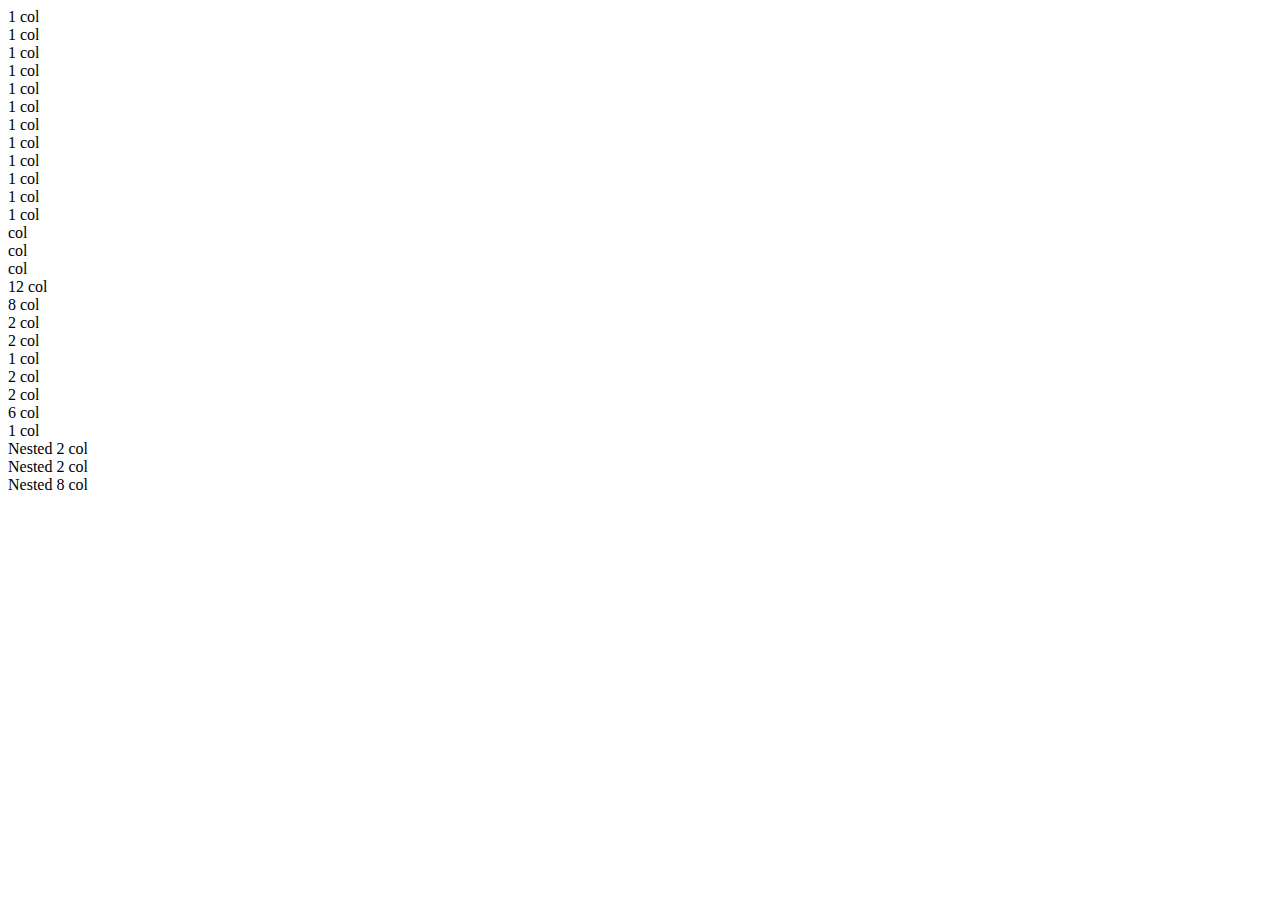
==== index.html @ 2bf16de9 "first commit" ====
<!DOCTYPE html>
<html lang="en">
<head>
    <meta charset="UTF-8">
    <meta http-equiv="X-UA-Compatible" content="IE=edge">
    <meta name="viewport" content="width=device-width, initial-scale=1.0">
    <title>Document</title>
    <link rel="stylesheet" href="12bool.css">
    <link rel="stylesheet" href="style.css">
</head>
<body>
    <div class="container-fluid">
        <div class="row">
            <div class="col-xs-1">1 col</div>
            <div class="col-xs-1">1 col</div>
            <div class="col-xs-1">1 col</div>
            <div class="col-xs-1">1 col</div>
            <div class="col-xs-1">1 col</div>
            <div class="col-xs-1">1 col</div>
            <div class="col-xs-1">1 col</div>
            <div class="col-xs-1">1 col</div>
            <div class="col-xs-1">1 col</div>
            <div class="col-xs-1">1 col</div>
            <div class="col-xs-1">1 col</div>
            <div class="col-xs-1">1 col</div>
        </div>

        <div class="row">
            <div class="col-xs-2"> col</div>
            <div class="col-xs-5"> col</div>
            <div class="col-xs-5"> col</div>
        </div>

        <div class="row">
            <div class="col-xs-12">12 col</div>
        </div>

        <div class="row">
            <div class="col-xs-8">8 col</div>
            <div class="col-xs-2">2 col</div>
            <div class="col-xs-2">2 col</div>
        </div>

        <div class="row">
            <div class="col-xs-1">1 col</div>
            <div class="col-xs-2">2 col</div>
            <div class="col-xs-2">2 col</div>
            <div class="col-xs-6">6 col</div>
            <div class="col-xs-1">1 col</div>
        </div>

        <div class="row">
            <div class="col-xs-6">
                <div class="row">
                    <div class="col-xs-2">Nested 2 col</div>
                    <div class="col-xs-2">Nested 2 col</div>
                    <div class="col-xs-8"> Nested 8 col</div>
                </div>

            </div>
            <div class="col-xs-6">

            </div>
            
        </div>

    </div>
    
</body>
</html>
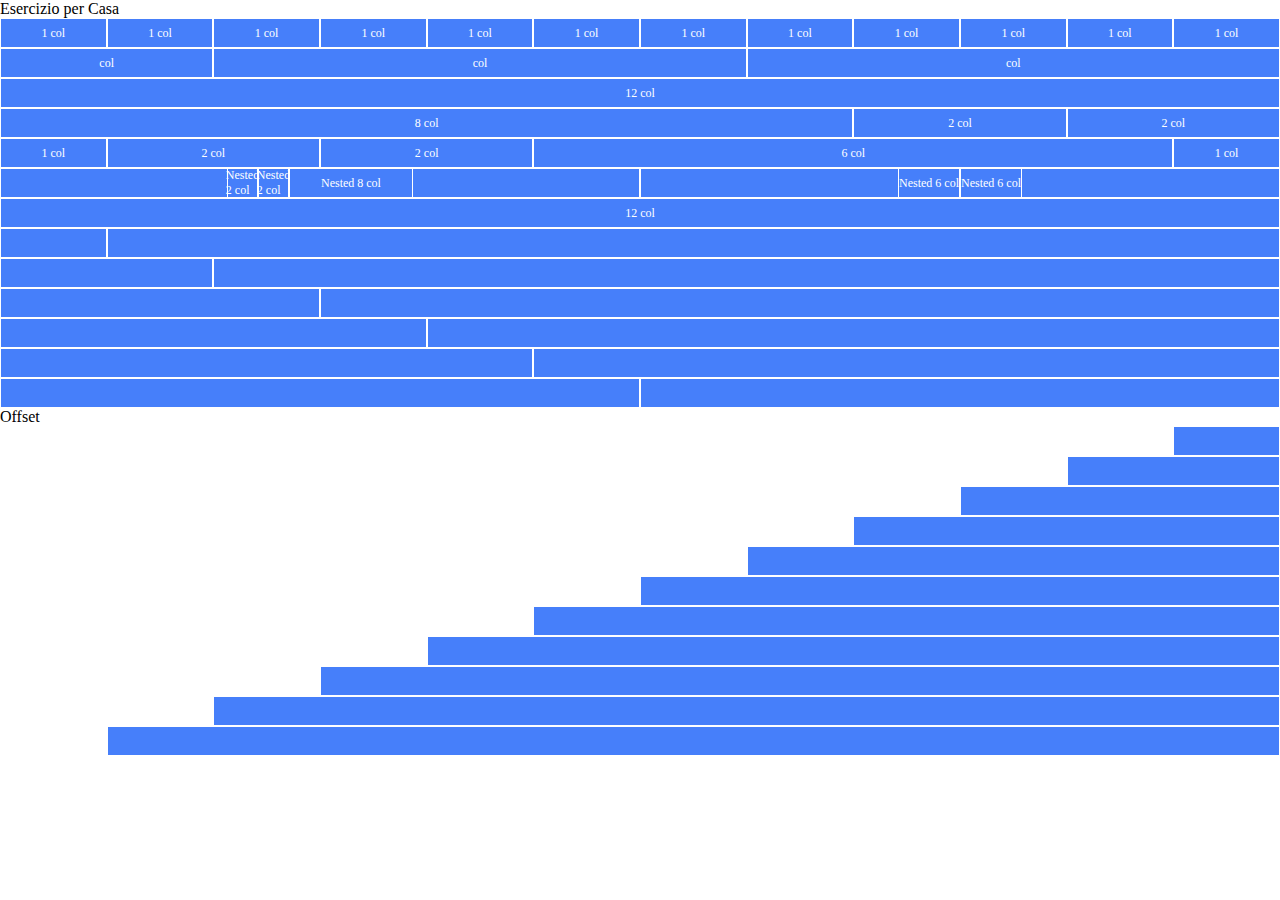
==== commit 14f7889f: "commit-offset" ====
--- a/index.html
+++ b/index.html
@@ -9,59 +9,110 @@
     <link rel="stylesheet" href="style.css">
 </head>
 <body>
+
+    Esercizio per Casa
     <div class="container-fluid">
         <div class="row">
-            <div class="col-xs-1">1 col</div>
-            <div class="col-xs-1">1 col</div>
-            <div class="col-xs-1">1 col</div>
-            <div class="col-xs-1">1 col</div>
-            <div class="col-xs-1">1 col</div>
-            <div class="col-xs-1">1 col</div>
-            <div class="col-xs-1">1 col</div>
-            <div class="col-xs-1">1 col</div>
-            <div class="col-xs-1">1 col</div>
-            <div class="col-xs-1">1 col</div>
-            <div class="col-xs-1">1 col</div>
-            <div class="col-xs-1">1 col</div>
+            <div class="col-xs-1 col-md-1 col-lg-1 ">1 col</div>
+            <div class="col-xs-1 col-md-1 col-lg-1">1 col</div>
+            <div class="col-xs-1 col-md-1 col-lg-1">1 col</div>
+            <div class="col-xs-1 col-md-1 col-lg-1">1 col</div>
+            <div class="col-xs-1 col-md-1 col-lg-1">1 col</div>
+            <div class="col-xs-1 col-md-1 col-lg-1">1 col</div>
+            <div class="col-xs-1 col-md-1 col-lg-1">1 col</div>
+            <div class="col-xs-1 col-md-1 col-lg-1">1 col</div>
+            <div class="col-xs-1 col-md-1 col-lg-1">1 col</div>
+            <div class="col-xs-1 col-md-1 col-lg-1">1 col</div>
+            <div class="col-xs-1 col-md-1 col-lg-1">1 col</div>
+            <div class="col-xs-1 col-md-1 col-lg-1">1 col</div>
         </div>
 
         <div class="row">
-            <div class="col-xs-2"> col</div>
-            <div class="col-xs-5"> col</div>
-            <div class="col-xs-5"> col</div>
+            <div class="col-xs-2 col-md-2 col-lg-2 "> col</div>
+            <div class="col-xs-5 col-md-5 col-lg-5"> col</div>
+            <div class="col-xs-5 col-md-5 col-lg-5"> col</div>
         </div>
 
         <div class="row">
-            <div class="col-xs-12">12 col</div>
+            <div class="col-xs-12 col-md-12 col-lg-12">12 col</div>
         </div>
 
         <div class="row">
-            <div class="col-xs-8">8 col</div>
-            <div class="col-xs-2">2 col</div>
-            <div class="col-xs-2">2 col</div>
+            <div class="col-xs-8 col-xmd-8 col-lg-8">8 col</div>
+            <div class="col-xs-2 col-md-2 col-lg-2">2 col</div>
+            <div class="col-xs-2 col-md-2 col-lg-2">2 col</div>
         </div>
 
         <div class="row">
-            <div class="col-xs-1">1 col</div>
-            <div class="col-xs-2">2 col</div>
-            <div class="col-xs-2">2 col</div>
-            <div class="col-xs-6">6 col</div>
-            <div class="col-xs-1">1 col</div>
+            <div class="col-xs-1 col-md-1 col-lg-1">1 col</div>
+            <div class="col-xs-2 col-md-2 col-lg-2">2 col</div>
+            <div class="col-xs-2 col-md-2 col-lg-2">2 col</div>
+            <div class="col-xs-6 col-md-6 col-lg-6">6 col</div>
+            <div class="col-xs-1 col-md-1 col-lg-1">1 col</div>
         </div>
 
         <div class="row">
             <div class="col-xs-6">
-                <div class="row">
-                    <div class="col-xs-2">Nested 2 col</div>
-                    <div class="col-xs-2">Nested 2 col</div>
+                <div class="row around">
+                    <div class="col-xs-2 col-md-2 col-lg-2">Nested 2 col</div>
+                    <div class="col-xs-2 col-md-2 col-lg-2">Nested 2 col</div>
                     <div class="col-xs-8"> Nested 8 col</div>
                 </div>
 
             </div>
             <div class="col-xs-6">
+                <div class="row">
+                    <div class="col-xs-6 col-xmd-6 col-lg-6">Nested 6 col</div>
+                    <div class="col-xs-6 col-md-6 col-lg-6">Nested 6 col</div>
+                    
+                </div>
 
             </div>
             
+        </div>
+
+        
+        <div class="row">
+            <div class="col-xs-12 col-md-12 col-lg-12">12 col</div>
+        </div>
+        <div class="row">
+            <div class="col-xs-1 col-md-1 col-lg-1"></div>
+            <div class="col-xs-11 col-md-11 col-lg-11"></div>
+        </div>
+        <div class="row">
+            <div class="col-xs-2 col-md-2 col-lg-2"></div>
+            <div class="col-xs-10 col-md-10 col-lg-10"></div>
+        </div>
+        <div class="row">
+            <div class="col-xs-3 col-md-3 col-lg-3"></div>
+            <div class="col-xs-9 col-md-9 col-lg-9"></div>
+        </div>
+        <div class="row">
+            <div class="col-xs-4 col-md-4 col-lg-4"></div>
+            <div class="col-xs-8 col-md-8 col-lg-8"></div>
+        </div>
+        <div class="row">
+            <div class="col-xs-5 col-md-5 col-lg-5"></div>
+            <div class="col-xs-7  col-md-7 col-lg-7"></div>
+        </div>
+        <div class="row">
+            <div class="col-xs-6 col-md-6 col-lg-6"></div>
+            <div class="col-xs-6 col-md-6 col-lg-6"></div>
+        </div>
+        
+        Offset
+        <div class="row">
+            <div class="col-xs-1 col-md-1 col-lg-1 col-offset-xs-11 col-offset-md-11 col-offset-lg-11"></div>
+            <div class="col-xs-2 col-md-2 col-lg-2 col-offset-xs-10 col-offset-md-10 col-offset-lg-10"></div>
+            <div class="col-xs-3 col-md-3 col-lg-3 col-offset-xs-9 col-offset-md-9 col-offset-lg-9"></div>
+            <div class="col-xs-4 col-md-4 col-lg-4 col-offset-xs-8 col-offset-md-8 col-offset-lg-8"></div>
+            <div class="col-xs-5 col-md-5 col-lg-5 col-offset-xs-7 col-offset-md-7 col-offset-lg-7"></div>
+            <div class="col-xs-6 col-md-6 col-lg-6 col-offset-xs-6 col-offset-md-6 col-offset-lg-6"></div>
+            <div class="col-xs-7 col-md-7 col-lg-7 col-offset-xs-5 col-offset-md-5 col-offset-lg-5"></div>
+            <div class="col-xs-8 col-md-8 col-lg-8 col-offset-xs-4 col-offset-md-4 col-offset-lg-4"></div>
+            <div class="col-xs-9 col-md-9 col-lg-9 col-offset-xs-3 col-offset-md-3 col-offset-lg-3"></div>
+            <div class="col-xs-10 col-md-0 col-lg-10 col-offset-xs-2 col-offset-md-2 col-offset-lg-2"></div>
+            <div class="col-xs-11 col-md-11 col-lg-11 col-offset-xs-1 col-offset-md-1 col-offset-lg-1"></div>
         </div>
 
     </div>
--- a/12bool.css
+++ b/12bool.css
@@ -0,0 +1,381 @@
+*{
+    margin: 0;
+    padding: 0;
+    box-sizing: border-box;
+}
+
+[class*="col-"] {
+    flex: 0 0 auto;
+}
+
+.container{
+    max-width: 1170px;
+    margin: 0 auto;
+}
+
+.container-fluid{
+    width: 100%;
+}
+
+.row{
+    display: flex;
+    flex-direction: row;
+    flex-wrap: wrap;
+}
+
+.end{
+    justify-content: end;
+    align-items: flex-end;
+}
+
+.start{
+    justify-content: start;
+    align-items: flex-start;
+}
+
+.center{
+    justify-content: center;
+    align-items: center;
+}
+.around{
+    justify-content: space-around;
+}
+.between{
+    justify-content: space-between;
+}
+
+.top{
+    justify-content: top;
+}
+
+/* col-xs */
+.col-xs-1{
+    flex-basis: calc(100% / 12 * 1);
+    max-width: calc(100% / 12 * 1);
+}
+
+.col-xs-2{
+    flex-basis: calc(100% / 12 * 2);
+    max-width: calc(100% / 12 * 2);
+}
+
+.col-xs-3{
+    flex-basis: calc(100% / 12 * 3);
+    max-width: calc(100% / 12 * 3);
+}
+
+.col-xs-4{
+    flex-basis: calc(100% / 12 * 4);
+    max-width: calc(100% / 12 * 4);
+}
+
+.col-xs-5{
+    flex-basis: calc(100% / 12 * 5);
+    max-width: calc(100% / 12 * 5);
+}
+
+.col-xs-6{
+    flex-basis: calc(100% / 12 * 6);
+    max-width: calc(100% / 12 * 6);
+}
+
+.col-xs-7{
+    flex-basis: calc(100% / 12 * 7);
+    max-width: calc(100% / 12 * 7);
+}
+
+.col-xs-8{
+    flex-basis: calc(100% / 12 * 8);
+    max-width: calc(100% / 12 * 8);
+}
+
+.col-xs-9{
+    flex-basis: calc(100% / 12 * 9);
+    max-width: calc(100% / 12 * 9);
+}
+
+.col-xs-10{
+    flex-basis: calc(100% / 12 * 10);
+    max-width: calc(100% / 12 * 10);
+}
+
+.col-xs-11{
+    flex-basis: calc(100% / 12 * 11);
+    max-width: calc(100% / 12 * 11);
+}
+
+.col-xs-12{
+    flex-basis: calc(100% / 12 * 12);
+    max-width: calc(100% / 12 * 12);
+}
+
+/* offset-xs */
+.col-offset-xs-1{
+    margin-left: calc((100% / 12) *1);
+}
+
+.col-offset-xs-2{
+    margin-left: calc((100% / 12) *2);
+}
+
+.col-offset-xs-3{
+    margin-left: calc((100% / 12) *3);
+}
+
+.col-offset-xs-4{
+    margin-left: calc((100% / 12) *4);
+}
+
+.col-offset-xs-5{
+    margin-left: calc((100% / 12) *5);
+}
+
+.col-offset-xs-6{
+    margin-left: calc((100% / 12) *6);
+}
+
+.col-offset-xs-7{
+    margin-left: calc((100% / 12) *7);
+}
+
+.col-offset-xs-8{
+    margin-left: calc((100% / 12) *8);
+}
+
+.col-offset-xs-9{
+    margin-left: calc((100% / 12) *9);
+}
+
+.col-offset-xs-10{
+    margin-left: calc((100% / 12) *10);
+}
+
+.col-offset-xs-11{
+    margin-left: calc((100% / 12) *11);
+}
+
+.col-offset-xs-12{
+    margin-left: calc((100% / 12) *12);
+}
+
+/* col-md */
+.col-md-1{
+    flex-basis: calc(100% / 12 * 1);
+    max-width: calc(100% / 12 * 1);
+}
+
+.col-md-2{
+    flex-basis: calc(100% / 12 * 2);
+    max-width: calc(100% / 12 * 2);
+}
+
+.col-md-3{
+    flex-basis: calc(100% / 12 * 3);
+    max-width: calc(100% / 12 * 3);
+}
+
+.col-md-4{
+    flex-basis: calc(100% / 12 * 4);
+    max-width: calc(100% / 12 * 4);
+}
+
+.col-md-5{
+    flex-basis: calc(100% / 12 * 5);
+    max-width: calc(100% / 12 * 5);
+}
+
+.col-md-6{
+    flex-basis: calc(100% / 12 * 6);
+    max-width: calc(100% / 12 * 6);
+}
+
+.col-md-7{
+    flex-basis: calc(100% / 12 * 7);
+    max-width: calc(100% / 12 * 7);
+}
+
+.col-md-8{
+    flex-basis: calc(100% / 12 * 8);
+    max-width: calc(100% / 12 * 8);
+}
+
+.col-md-9{
+    flex-basis: calc(100% / 12 * 9);
+    max-width: calc(100% / 12 * 9);
+}
+
+.col-md-10{
+    flex-basis: calc(100% / 12 * 10);
+    max-width: calc(100% / 12 * 10);
+}
+
+.col-md-11{
+    flex-basis: calc(100% / 12 * 11);
+    max-width: calc(100% / 12 * 11);
+}
+
+.col-md-12{
+    flex-basis: calc(100% / 12 * 12);
+    max-width: calc(100% / 12 * 12);
+}
+
+/* offset-md */
+.col-offset-md-1{
+    margin-left: calc((100% / 12) *1);
+}
+
+.col-offset-md-2{
+    margin-left: calc((100% / 12) *2);
+}
+
+.col-offset-md-3{
+    margin-left: calc((100% / 12) *3);
+}
+
+.col-offset-md-4{
+    margin-left: calc((100% / 12) *4);
+}
+
+.col-offset-md-5{
+    margin-left: calc((100% / 12) *5);
+}
+
+.col-offset-md-6{
+    margin-left: calc((100% / 12) *6);
+}
+
+.col-offset-md-7{
+    margin-left: calc((100% / 12) *7);
+}
+
+.col-offset-md-8{
+    margin-left: calc((100% / 12) *8);
+}
+
+.col-offset-md-9{
+    margin-left: calc((100% / 12) *9);
+}
+
+.col-offset-md-10{
+    margin-left: calc((100% / 12) *10);
+}
+
+.col-offset-md-11{
+    margin-left: calc((100% / 12) *11);
+}
+
+.col-offset-md-12{
+    margin-left: calc((100% / 12) *12);
+}
+
+/* col-lg */
+.col-lg-1{
+    flex-basis: calc(100% / 12 * 1);
+    max-width: calc(100% / 12 * 1);
+}
+
+.col-lg-2{
+    flex-basis: calc(100% / 12 * 2);
+    max-width: calc(100% / 12 * 2);
+}
+
+.col-lg-3{
+    flex-basis: calc(100% / 12 * 3);
+    max-width: calc(100% / 12 * 3);
+}
+
+.col-lg-4{
+    flex-basis: calc(100% / 12 * 4);
+    max-width: calc(100% / 12 * 4);
+}
+
+.col-lg-5{
+    flex-basis: calc(100% / 12 * 5);
+    max-width: calc(100% / 12 * 5);
+}
+
+.col-lg-6{
+    flex-basis: calc(100% / 12 * 6);
+    max-width: calc(100% / 12 * 6);
+}
+
+.col-lg-7{
+    flex-basis: calc(100% / 12 * 7);
+    max-width: calc(100% / 12 * 7);
+}
+
+.col-lg-8{
+    flex-basis: calc(100% / 12 * 8);
+    max-width: calc(100% / 12 * 8);
+}
+
+.col-lg-9{
+    flex-basis: calc(100% / 12 * 9);
+    max-width: calc(100% / 12 * 9);
+}
+
+.col-lg-10{
+    flex-basis: calc(100% / 12 * 10);
+    max-width: calc(100% / 12 * 10);
+}
+
+.col-lg-11{
+    flex-basis: calc(100% / 12 * 11);
+    max-width: calc(100% / 12 * 11);
+}
+
+.col-lg-12{
+    flex-basis: calc(100% / 12 * 12);
+    max-width: calc(100% / 12 * 12);
+}
+
+/* offset-lg */
+.col-offset-lg-1{
+    margin-left: calc((100% / 12) *1);
+}
+
+.col-offset-lg-2{
+    margin-left: calc((100% / 12) *2);
+}
+
+.col-offset-lg-3{
+    margin-left: calc((100% / 12) *3);
+}
+
+.col-offset-lg-4{
+    margin-left: calc((100% / 12) *4);
+}
+
+.col-offset-lg-5{
+    margin-left: calc((100% / 12) *5);
+}
+
+.col-offset-lg-6{
+    margin-left: calc((100% / 12) *6);
+}
+
+.col-offset-lg-7{
+    margin-left: calc((100% / 12) *7);
+}
+
+.col-offset-lg-8{
+    margin-left: calc((100% / 12) *8);
+}
+
+.col-offset-lg-9{
+    margin-left: calc((100% / 12) *9);
+}
+
+.col-offset-lg-10{
+    margin-left: calc((100% / 12) *10);
+}
+
+.col-offset-lg-11{
+    margin-left: calc((100% / 12) *11);
+}
+
+.col-offset-lg-12{
+    margin-left: calc((100% / 12) *12);
+}
+
+
--- a/style.css
+++ b/style.css
@@ -0,0 +1,19 @@
+*{
+    margin: 0;
+    padding: 0;
+    box-sizing: border-box;
+}
+
+.row{
+}
+
+[class*="col-"]{
+    height: 30px; 
+    color: white;
+    font-size: 12px;
+    border: 1px solid white;
+    background-color: rgb(70, 127, 250);
+    display: flex;
+    justify-content: center;
+    align-items: center;
+}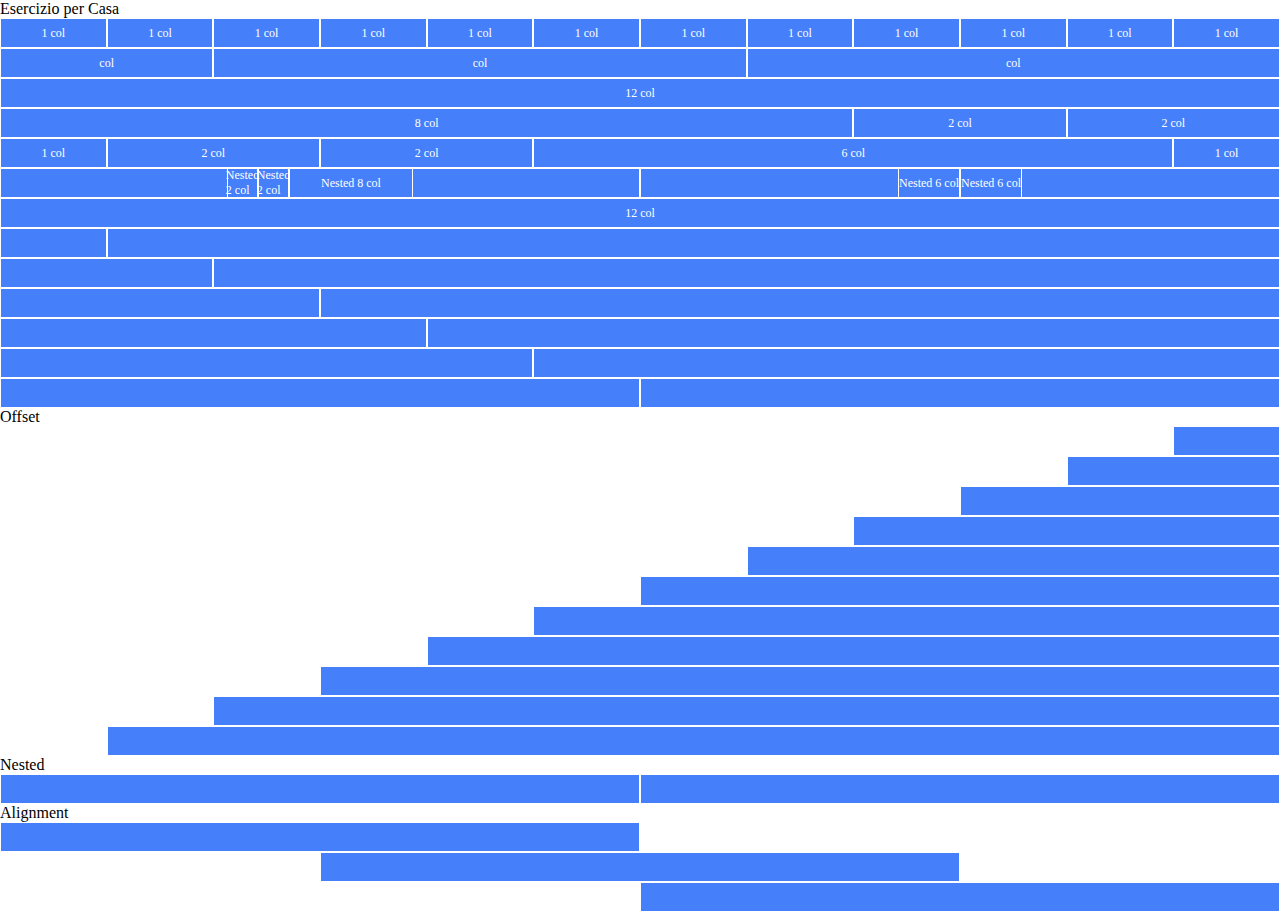
==== commit f9ab0157: "commit-Alignment" ====
--- a/index.html
+++ b/index.html
@@ -114,6 +114,25 @@
             <div class="col-xs-10 col-md-0 col-lg-10 col-offset-xs-2 col-offset-md-2 col-offset-lg-2"></div>
             <div class="col-xs-11 col-md-11 col-lg-11 col-offset-xs-1 col-offset-md-1 col-offset-lg-1"></div>
         </div>
+        Nested
+        <div class="row">
+            <div class="col-xs-6 col-md-6 col-lg-6"></div>
+            <div class="col-xs-6 col-md-6 col-lg-6"></div>
+        </div>
+
+        Alignment
+        <div class="row start">
+            <div class="col-xs-6 col-md-6 col-lg-6"></div>
+        </div>
+
+        <div class="row center">
+            <div class="col-xs-6 col-md-6 col-lg-6"></div>
+        </div>
+
+        <div class="row end">
+            <div class="col-xs-6 col-md-6 col-lg-6"></div>
+        </div>
+
 
     </div>
     
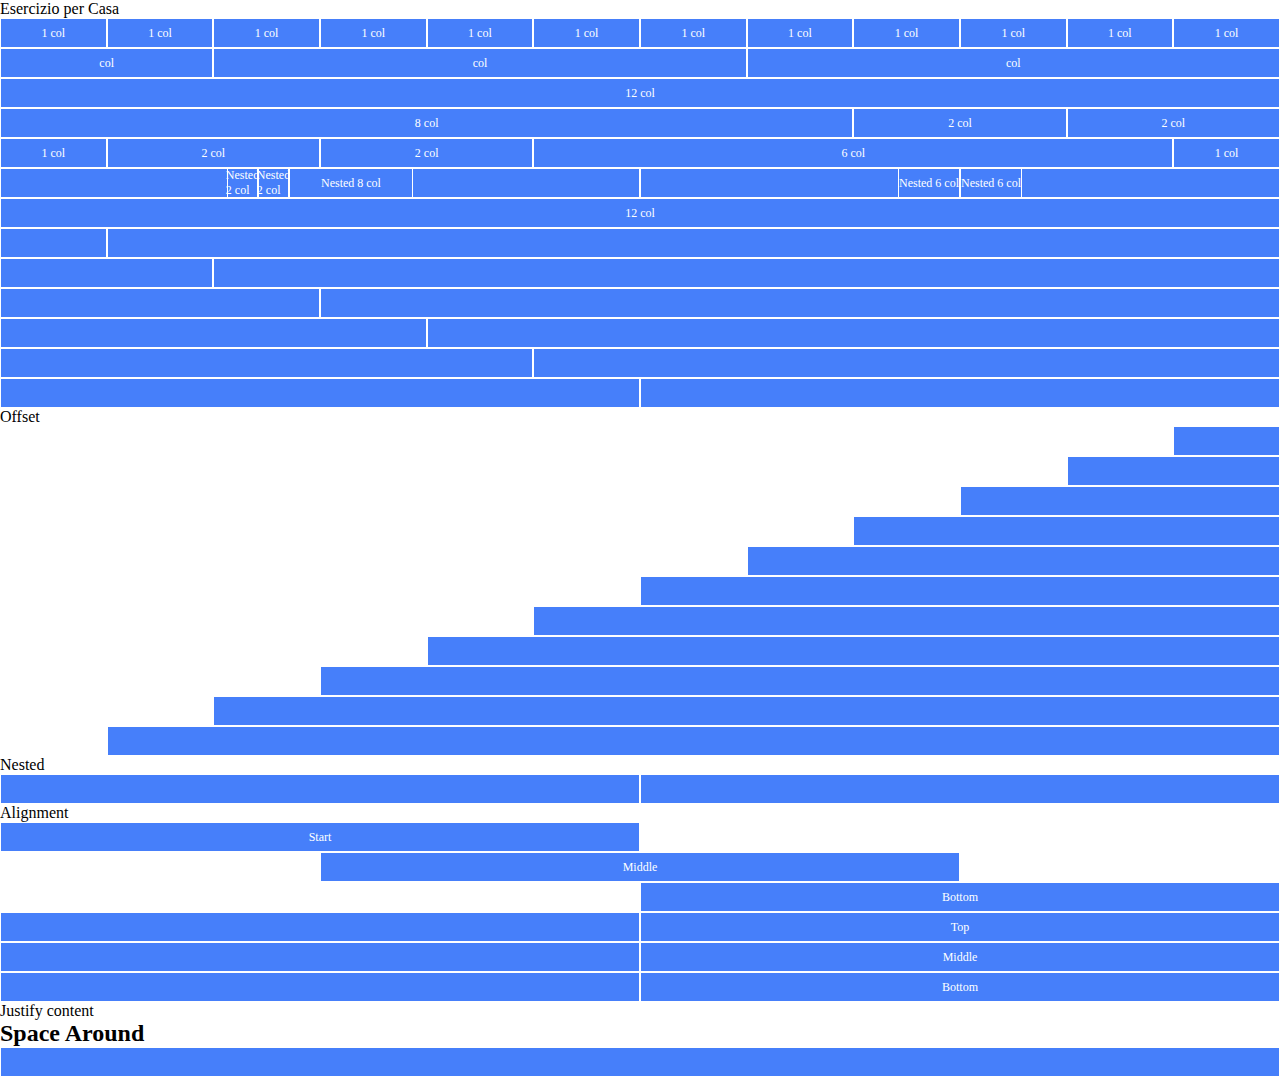
==== commit 3d26b95f: "commit-justify" ====
--- a/index.html
+++ b/index.html
@@ -54,7 +54,9 @@
         <div class="row">
             <div class="col-xs-6">
                 <div class="row around">
-                    <div class="col-xs-2 col-md-2 col-lg-2">Nested 2 col</div>
+                    <div class="col-xs-2 col-md-2 col-lg-2">
+                        <div class="green">Nested 2 col</div>
+                    </div>
                     <div class="col-xs-2 col-md-2 col-lg-2">Nested 2 col</div>
                     <div class="col-xs-8"> Nested 8 col</div>
                 </div>
@@ -122,16 +124,42 @@
 
         Alignment
         <div class="row start">
-            <div class="col-xs-6 col-md-6 col-lg-6"></div>
+            <div class="col-xs-6 col-md-6 col-lg-6">Start</div>
         </div>
 
         <div class="row center">
-            <div class="col-xs-6 col-md-6 col-lg-6"></div>
+            <div class="col-xs-6 col-md-6 col-lg-6">Middle</div>
         </div>
 
         <div class="row end">
-            <div class="col-xs-6 col-md-6 col-lg-6"></div>
+            <div class="col-xs-6 col-md-6 col-lg-6">Bottom</div>
         </div>
+
+        <div class="row">
+            <div class="col-xs-6 col-md-6 col-lg-6 big"></div>
+            <div class="col-xs-6 col-md-6 col-lg-6">Top</div>
+        </div>
+
+        <div class="row center">
+            <div class="col-xs-6 col-md-6 col-lg-6 big"></div>
+            <div class="col-xs-6 col-md-6 col-lg-6">Middle</div>
+        </div>
+
+        <div class="row end">
+            <div class="col-xs-6 col-md-6 col-lg-6 big"></div>
+            <div class="col-xs-6 col-md-6 col-lg-6 ">Bottom</div>
+        </div>
+
+        Justify content
+        <h2>Space Around</h2>
+        <div class="row .around">
+            <div class="col-xs-12 col-md-12 col-lg-12">
+                
+            </div>
+            
+            
+        </div>
+
 
 
     </div>
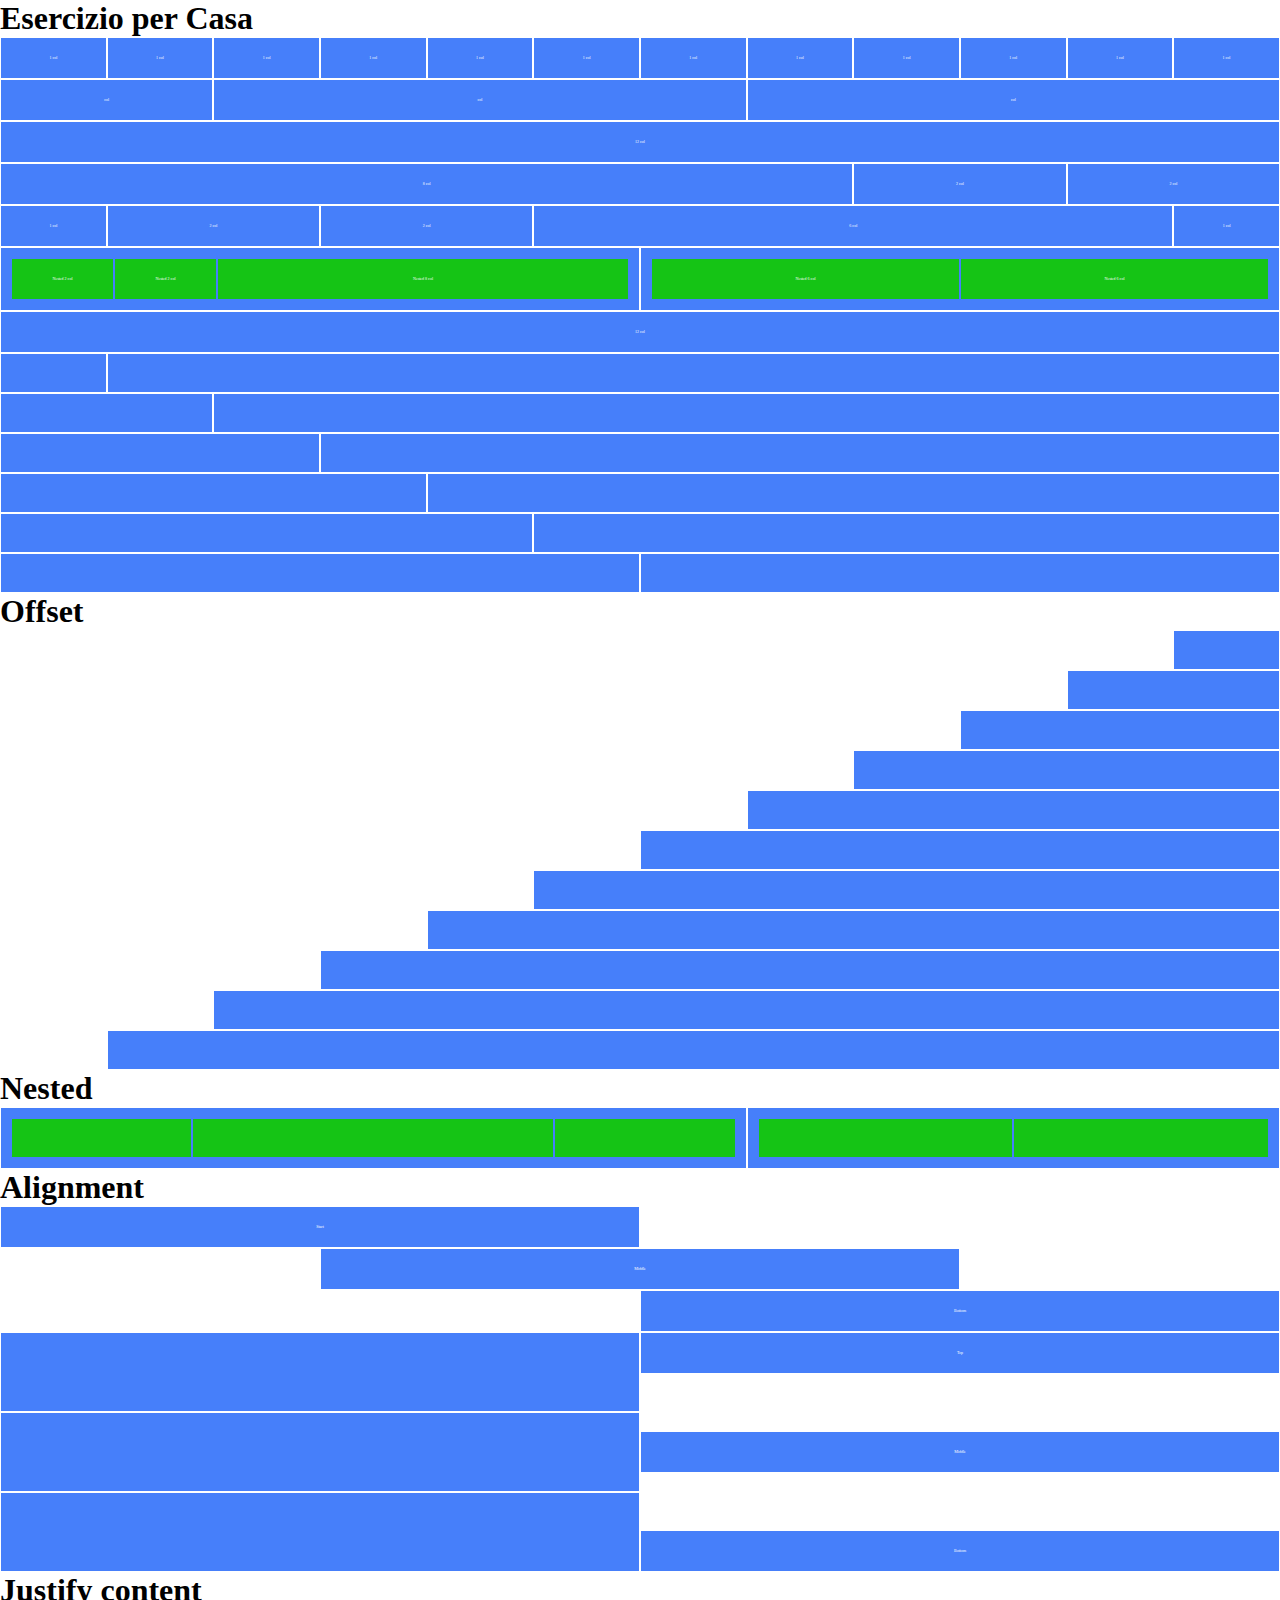
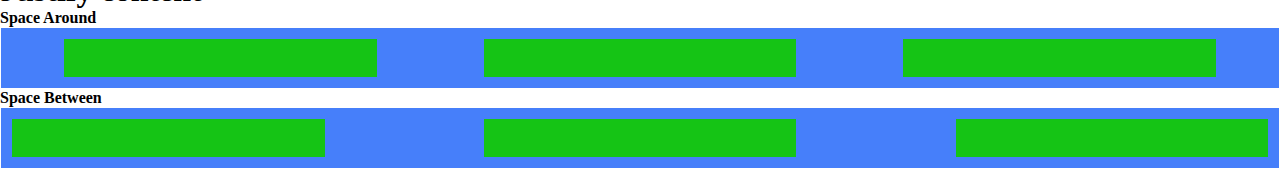
==== commit 0cd19eaa: "commit-space-between" ====
--- a/index.html
+++ b/index.html
@@ -10,7 +10,7 @@
 </head>
 <body>
 
-    Esercizio per Casa
+    <h1>Esercizio per Casa</h1>
     <div class="container-fluid">
         <div class="row">
             <div class="col-xs-1 col-md-1 col-lg-1 ">1 col</div>
@@ -53,19 +53,17 @@
 
         <div class="row">
             <div class="col-xs-6">
-                <div class="row around">
-                    <div class="col-xs-2 col-md-2 col-lg-2">
-                        <div class="green">Nested 2 col</div>
-                    </div>
-                    <div class="col-xs-2 col-md-2 col-lg-2">Nested 2 col</div>
-                    <div class="col-xs-8"> Nested 8 col</div>
+                <div class="row padding">
+                    <div class="col-xs-2 col-md-2 col-lg-2 green">Nested 2 col</div>
+                    <div class="col-xs-2 col-md-2 col-lg-2 green">Nested 2 col</div>
+                    <div class="col-xs-8 col-md-8 col-lg-8 green"> Nested 8 col</div>
                 </div>
 
             </div>
             <div class="col-xs-6">
-                <div class="row">
-                    <div class="col-xs-6 col-xmd-6 col-lg-6">Nested 6 col</div>
-                    <div class="col-xs-6 col-md-6 col-lg-6">Nested 6 col</div>
+                <div class="row padding">
+                    <div class="col-xs-6 col-md-6 col-lg-6 green">Nested 6 col</div>
+                    <div class="col-xs-6 col-md-6 col-lg-6 green">Nested 6 col</div>
                     
                 </div>
 
@@ -102,7 +100,7 @@
             <div class="col-xs-6 col-md-6 col-lg-6"></div>
         </div>
         
-        Offset
+        <h1>Offset</h1>
         <div class="row">
             <div class="col-xs-1 col-md-1 col-lg-1 col-offset-xs-11 col-offset-md-11 col-offset-lg-11"></div>
             <div class="col-xs-2 col-md-2 col-lg-2 col-offset-xs-10 col-offset-md-10 col-offset-lg-10"></div>
@@ -116,13 +114,28 @@
             <div class="col-xs-10 col-md-0 col-lg-10 col-offset-xs-2 col-offset-md-2 col-offset-lg-2"></div>
             <div class="col-xs-11 col-md-11 col-lg-11 col-offset-xs-1 col-offset-md-1 col-offset-lg-1"></div>
         </div>
-        Nested
+        <h1>Nested</h1>
         <div class="row">
-            <div class="col-xs-6 col-md-6 col-lg-6"></div>
-            <div class="col-xs-6 col-md-6 col-lg-6"></div>
+            <div class="col-xs-7">
+                <div class="row padding">
+                    <div class="col-xs-3 col-md-3 col-lg-3 green"></div>
+                    <div class="col-xs-6 col-md-6 col-lg-6 green"></div>
+                    <div class="col-xs-3 col-md-3 col-lg-3 green"></div>
+                </div>
+            </div>
+            <div class="col-xs-5">
+                <div class="row padding">
+                    <div class="col-xs-6 col-md-6 col-lg-6 green"></div>
+                    <div class="col-xs-6 col-md-6 col-lg-6 green"></div>
+                    
+                </div>
+
+            </div>
+            
         </div>
+        
 
-        Alignment
+        <h1>Alignment</h1>
         <div class="row start">
             <div class="col-xs-6 col-md-6 col-lg-6">Start</div>
         </div>
@@ -135,7 +148,7 @@
             <div class="col-xs-6 col-md-6 col-lg-6">Bottom</div>
         </div>
 
-        <div class="row">
+        <div class="row top">
             <div class="col-xs-6 col-md-6 col-lg-6 big"></div>
             <div class="col-xs-6 col-md-6 col-lg-6">Top</div>
         </div>
@@ -150,12 +163,24 @@
             <div class="col-xs-6 col-md-6 col-lg-6 ">Bottom</div>
         </div>
 
-        Justify content
-        <h2>Space Around</h2>
-        <div class="row .around">
-            <div class="col-xs-12 col-md-12 col-lg-12">
-                
+        <h1>Justify content</h1>
+        <h4>Space Around</h4>
+        <div class="col-xs-12 col-md-12 col-lg-12">
+            <div class="row around padding">
+                <div class="col-xs-3 col-md-3 col-lg-3 green"></div>
+                <div class="col-xs-3 col-md-3 col-lg-3 green"></div>
+                <div class="col-xs-3 col-md-3 col-lg-3 green"></div>
             </div>
+        </div>
+        <h4>Space Between</h4>
+        <div class="col-xs-12 col-md-12 col-lg-12">
+            <div class="row between padding">
+                <div class="col-xs-3 col-md-3 col-lg-3 green"></div>
+                <div class="col-xs-3 col-md-3 col-lg-3 green"></div>
+                <div class="col-xs-3 col-md-3 col-lg-3 green"></div>
+            </div>
+        </div>
+
             
             
         </div>
--- a/12bool.css
+++ b/12bool.css
@@ -45,8 +45,10 @@
 }
 
 .top{
-    justify-content: top;
-}
+    align-items: flex-start;
+}
+
+
 
 /* col-xs */
 .col-xs-1{
--- a/style.css
+++ b/style.css
@@ -5,15 +5,33 @@
 }
 
 .row{
+    
 }
 
+
+
 [class*="col-"]{
-    height: 30px; 
+    min-height: 40px; 
     color: white;
-    font-size: 12px;
+    text-align: center;
+    line-height: 40px;
+    font-size: 4px;
     border: 1px solid white;
     background-color: rgb(70, 127, 250);
-    display: flex;
-    justify-content: center;
-    align-items: center;
-}+  
+}
+
+.big{
+    height: 80px;
+}
+
+.green{
+    background-color: rgb(21, 196, 21);
+    border: 1px solid rgb(70, 127, 250);
+}
+
+.padding{
+    padding: 10px;
+   
+}
+
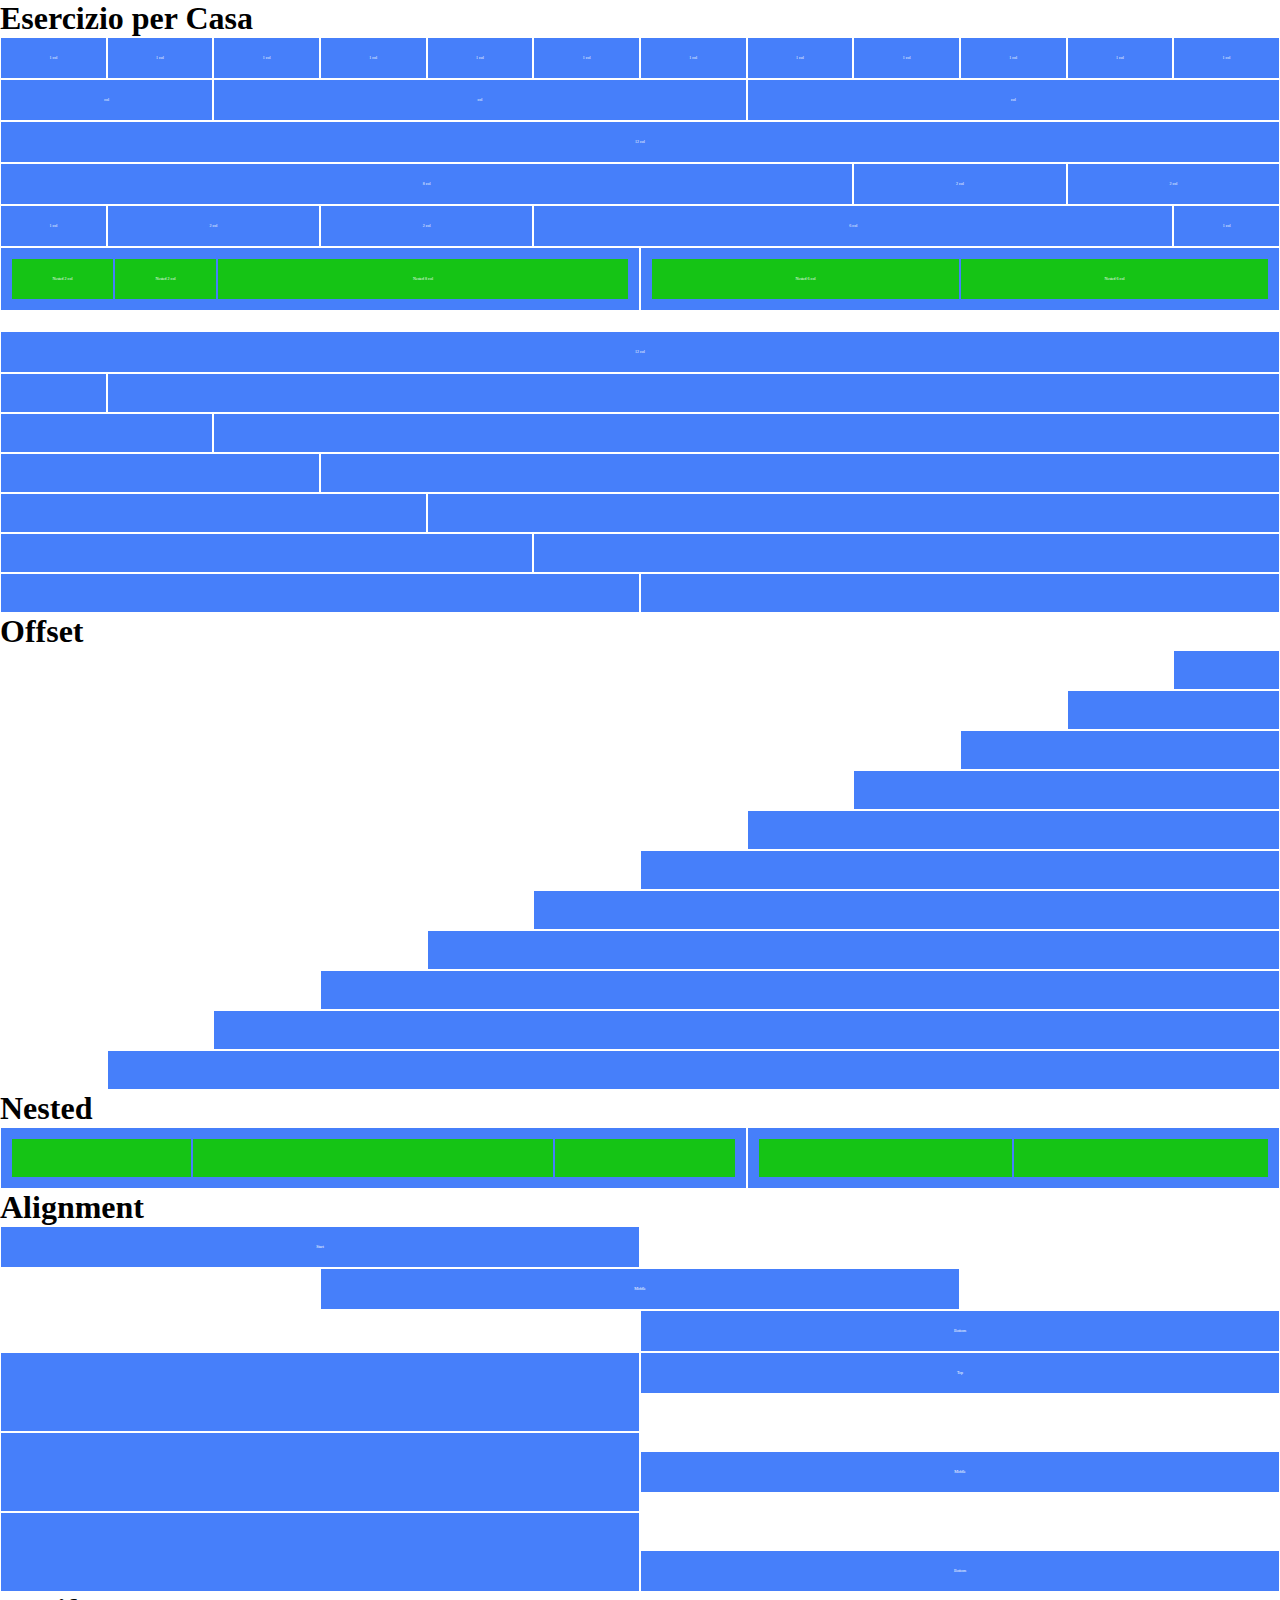
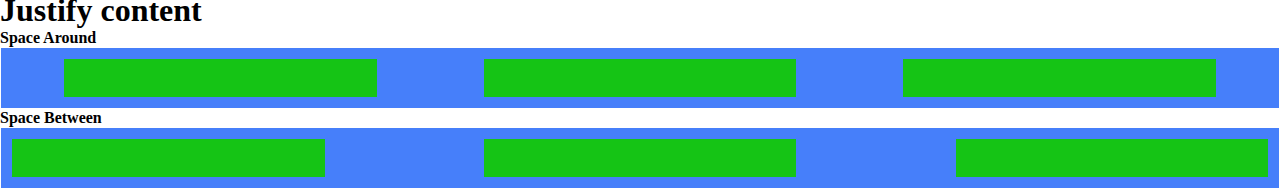
==== commit 0aa422c7: "bonus" ====
--- a/index.html
+++ b/index.html
@@ -51,7 +51,7 @@
             <div class="col-xs-1 col-md-1 col-lg-1">1 col</div>
         </div>
 
-        <div class="row">
+        <div class="row margin">
             <div class="col-xs-6">
                 <div class="row padding">
                     <div class="col-xs-2 col-md-2 col-lg-2 green">Nested 2 col</div>
--- a/style.css
+++ b/style.css
@@ -4,9 +4,6 @@
     box-sizing: border-box;
 }
 
-.row{
-    
-}
 
 
 
@@ -35,3 +32,7 @@
    
 }
 
+.margin{
+    margin-bottom: 20px;
+}
+
